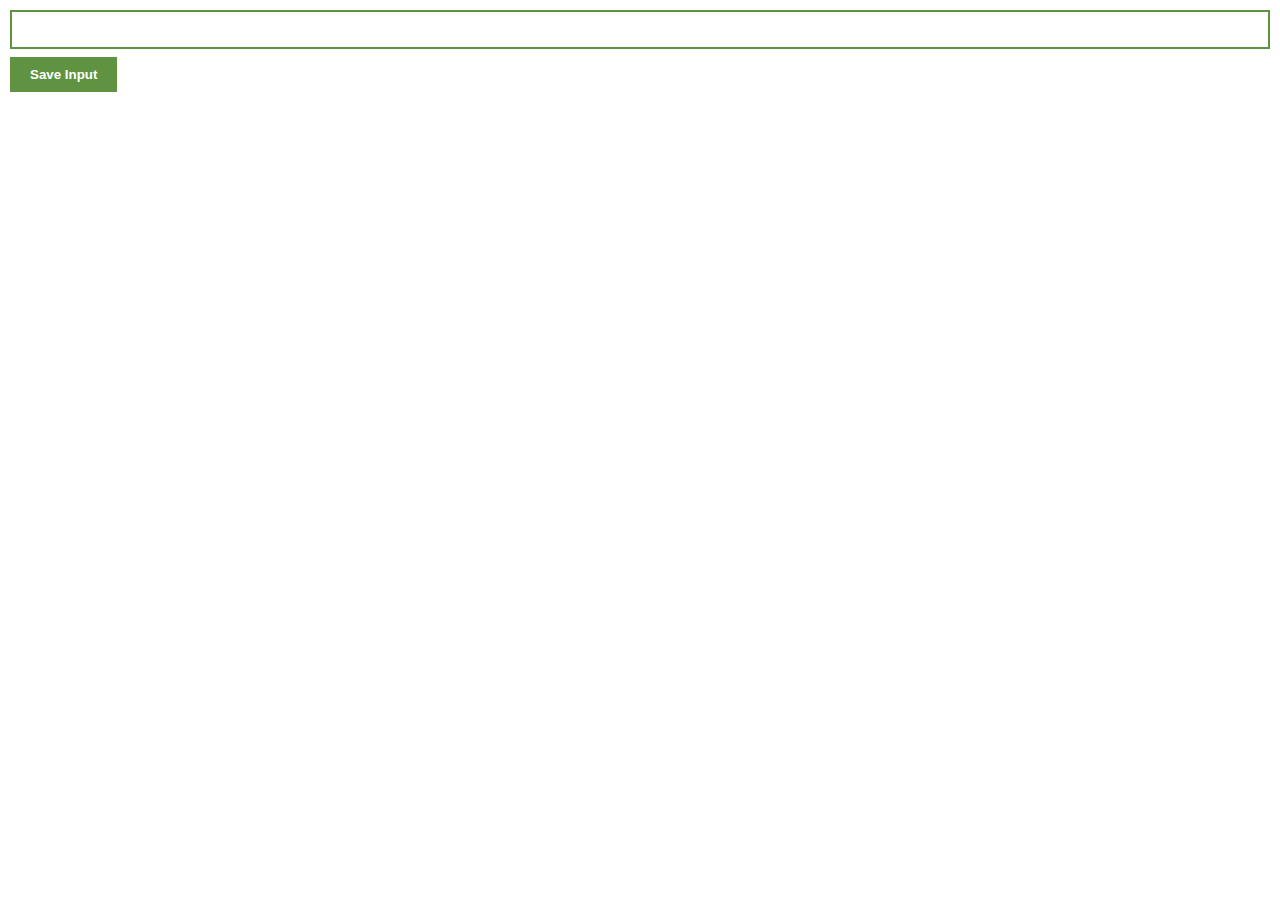
==== Chrome extention/index.html @ 3c9b1f70 "new files added" ====
<html>

<head>
    <link rel="stylesheet" href="index.css">
</head>

<body>
  
    <input type="text" class="input-el">
    <button class="input-btn">Save Input</button>

    <script src="index.js"></script>
</body>

</html>
---- Chrome extention/index.css ----
body {
  margin: 0;
  padding: 10px;
  font-family: Arial, Helvetica, sans-serif;
}

/*

Style our app according to the provided design!

green color -> #5f9341

*/

.input-el {
  border: 2px solid #5f9341;
  width: 100%;
  box-sizing: border-box;
  padding: 10px;
  margin-bottom: 8px;
}

.input-btn {
  background-color: #5f9341;
  color: white;
  padding: 10px 20px;
  border: none;
  font-weight: bold;
}
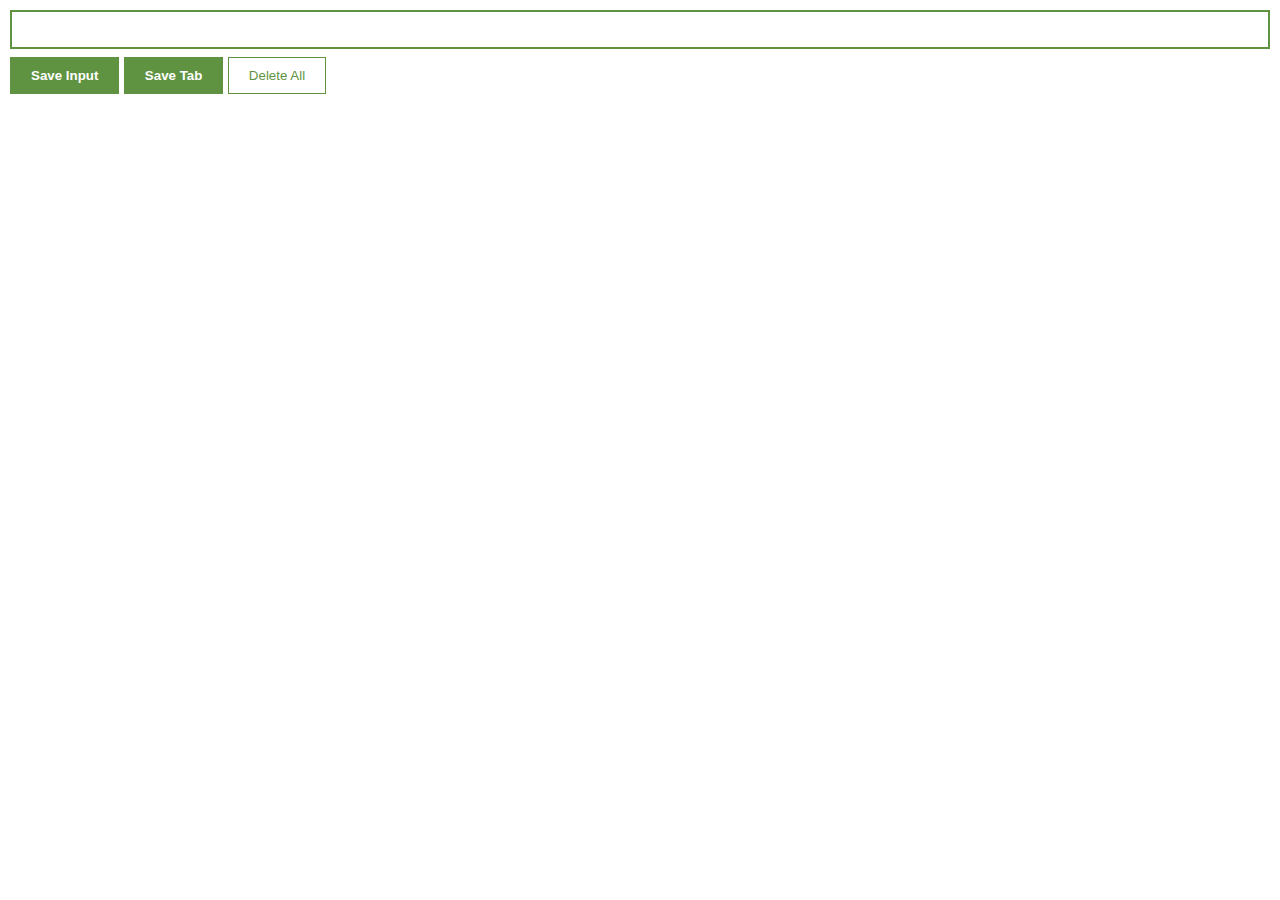
==== commit e5555566: "upload extention" ====
--- a/Chrome extention/index.html
+++ b/Chrome extention/index.html
@@ -8,6 +8,9 @@
   
     <input type="text" class="input-el">
     <button class="input-btn">Save Input</button>
+    <button class="tab-btn">Save Tab</button>
+    <button class="del-btn">Delete All</button>
+    <ul class="ul-el"></ul>
 
     <script src="index.js"></script>
 </body>
--- a/Chrome extention/index.css
+++ b/Chrome extention/index.css
@@ -2,6 +2,7 @@
   margin: 0;
   padding: 10px;
   font-family: Arial, Helvetica, sans-serif;
+  min-width: 400px;
 }
 
 /*
@@ -24,6 +25,34 @@
   background-color: #5f9341;
   color: white;
   padding: 10px 20px;
-  border: none;
+  border: 1px solid #5f9341;
   font-weight: bold;
 }
+
+.tab-btn {
+  background-color: #5f9341;
+  color: white;
+  padding: 10px 20px;
+  border: 1px solid #5f9341;
+  font-weight: bold;
+}
+
+.del-btn {
+  border: 1px solid #5f9341;
+  color: #5f9341;
+  background: #fff;
+  padding: 10px 20px;
+}
+.ul-el {
+  margin-top: 20px;
+  list-style: none;
+  padding-left: 0;
+}
+
+li {
+  margin-top: 8px;
+}
+
+a {
+  color: #5f9341;
+}
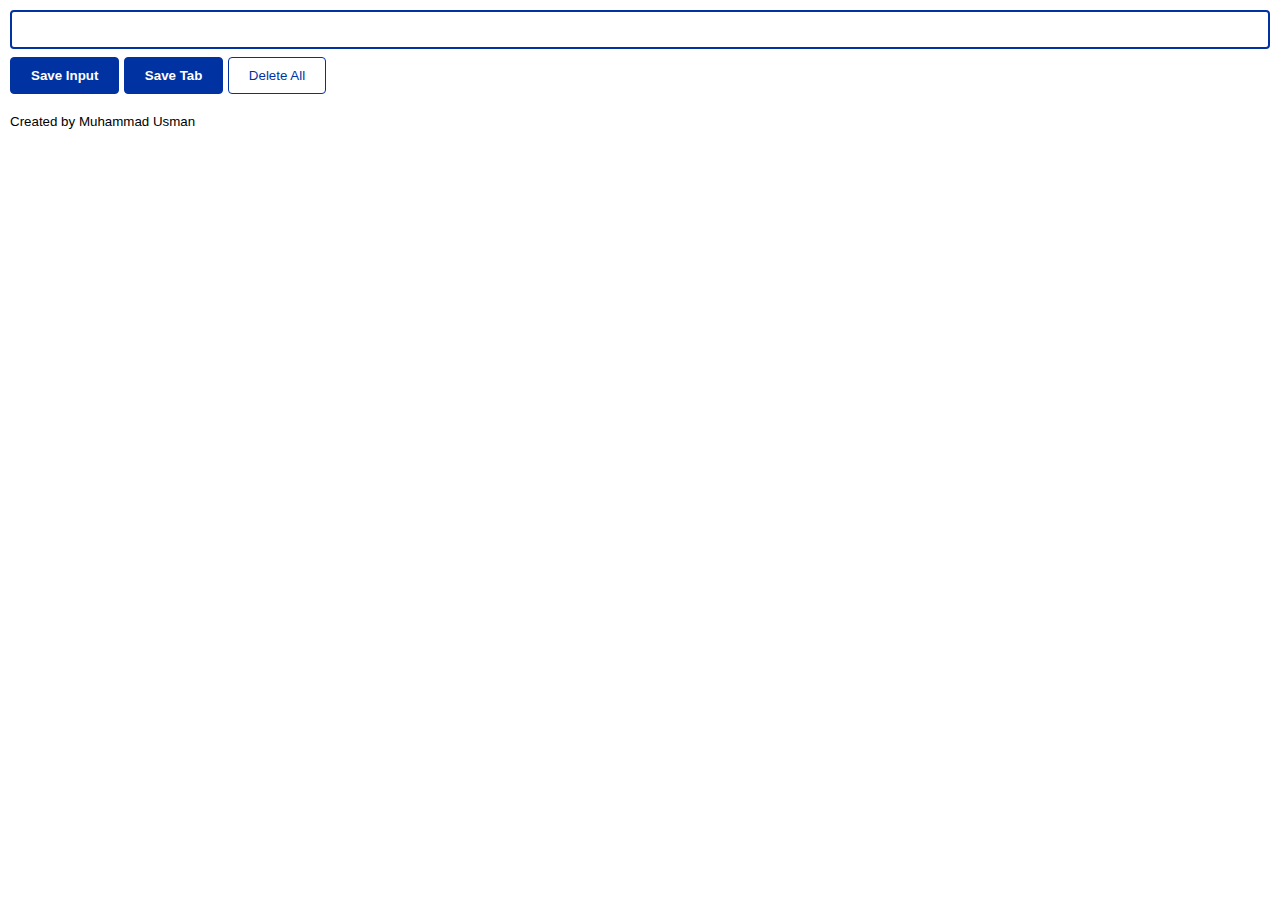
==== commit 24fc6da9: "some styles added" ====
--- a/Chrome extention/index.html
+++ b/Chrome extention/index.html
@@ -5,12 +5,13 @@
 </head>
 
 <body>
-  
+
     <input type="text" class="input-el">
     <button class="input-btn">Save Input</button>
     <button class="tab-btn">Save Tab</button>
     <button class="del-btn">Delete All</button>
     <ul class="ul-el"></ul>
+    <small>Created by Muhammad Usman</small>
 
     <script src="index.js"></script>
 </body>
--- a/Chrome extention/index.css
+++ b/Chrome extention/index.css
@@ -4,44 +4,39 @@
   font-family: Arial, Helvetica, sans-serif;
   min-width: 400px;
 }
-
-/*
-
-Style our app according to the provided design!
-
-green color -> #5f9341
-
-*/
-
 .input-el {
-  border: 2px solid #5f9341;
+  border: 2px solid #0033a1;
   width: 100%;
   box-sizing: border-box;
   padding: 10px;
   margin-bottom: 8px;
+  border-radius: 4px;
 }
 
 .input-btn {
-  background-color: #5f9341;
+  background-color: #0033a1;
   color: white;
   padding: 10px 20px;
-  border: 1px solid #5f9341;
+  border: 1px solid #0033a1;
   font-weight: bold;
+  border-radius: 4px;
 }
 
 .tab-btn {
-  background-color: #5f9341;
+  background-color: #0033a1;
   color: white;
   padding: 10px 20px;
-  border: 1px solid #5f9341;
+  border: 1px solid #0033a1;
   font-weight: bold;
+  border-radius: 4px;
 }
 
 .del-btn {
-  border: 1px solid #5f9341;
-  color: #5f9341;
+  border: 1px solid #0033a1;
+  color: #0033a1;
   background: #fff;
   padding: 10px 20px;
+  border-radius: 4px;
 }
 .ul-el {
   margin-top: 20px;
@@ -54,5 +49,5 @@
 }
 
 a {
-  color: #5f9341;
+  color: #0033a1;
 }
